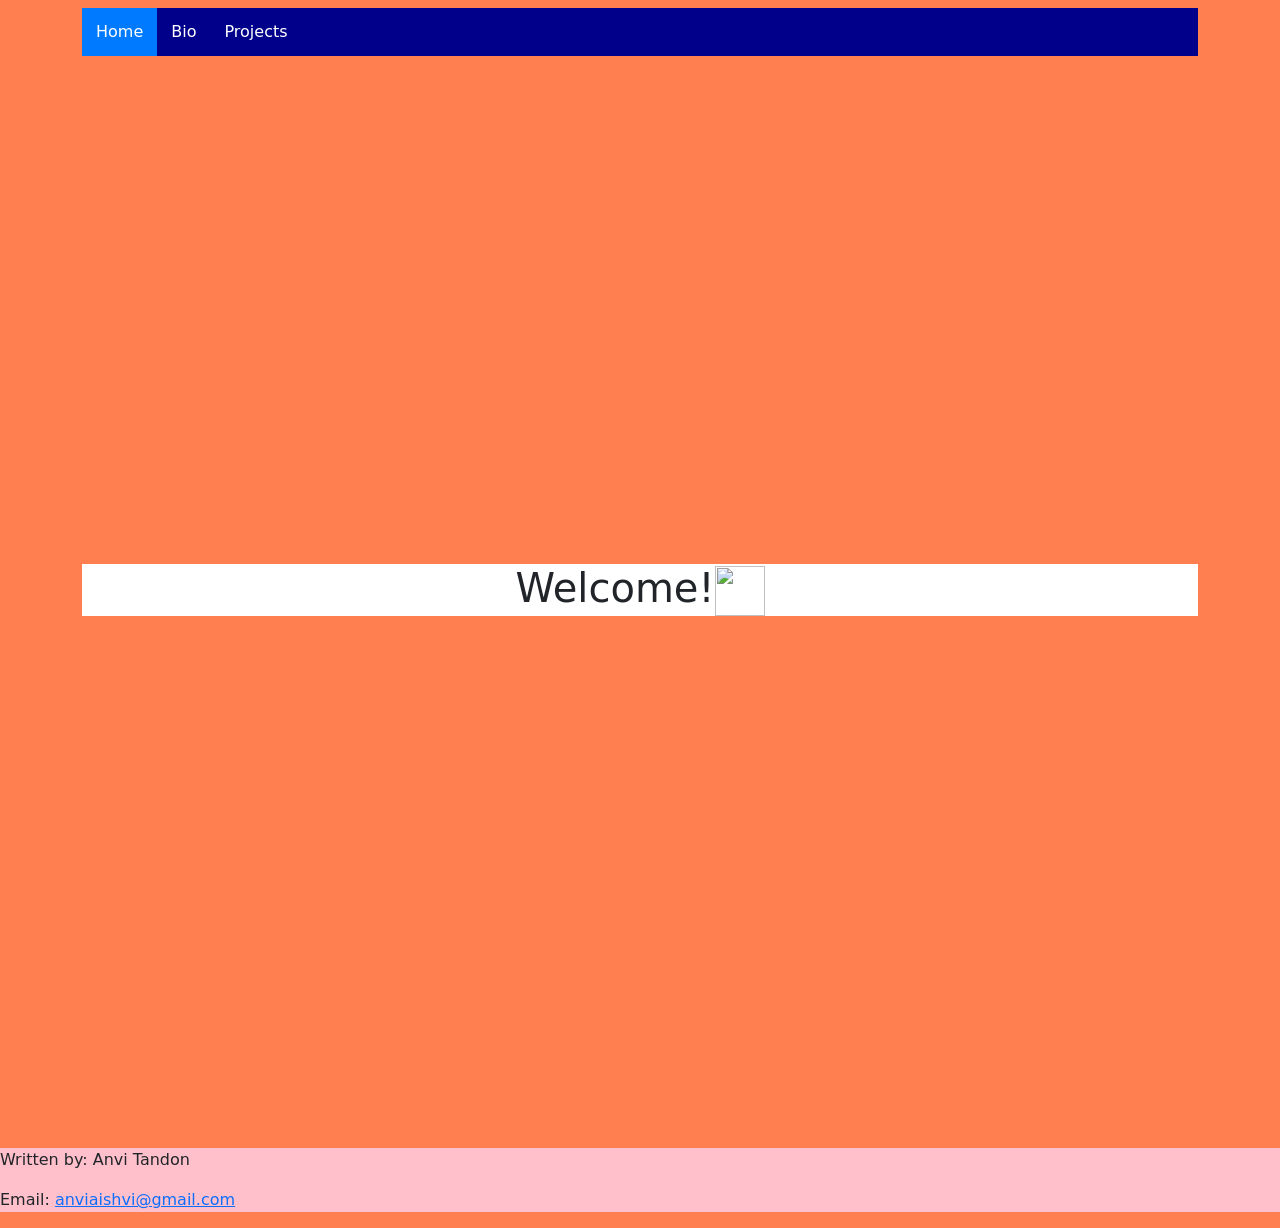
==== index.html @ 5c5d8bb1 "Update index.html" ====
<!DOCTYPE HTML>
<html>
    <head>
        <title> index </title>
        <meta charset="utf-8">
        <meta http-equiv="X-UA-Compatible" content="IE=edge">
        <meta name="viewport" content="width=device-width, initial-scale=1">
    
        <!-- Bootstrap CSS -->
        <link href="https://cdn.jsdelivr.net/npm/bootstrap@5.1.3/dist/css/bootstrap.min.css" rel="stylesheet" integrity="sha384-1BmE4kWBq78iYhFldvKuhfTAU6auU8tT94WrHftjDbrCEXSU1oBoqyl2QvZ6jIW3" crossorigin="anonymous">
        <link rel="stylesheet" href="https://cdn.jsdelivr.net/npm/bootstrap-icons@1.9.1/font/bootstrap-icons.css">
    
        <!-- Bootstrap JavaScript -->
        <script src="https://cdn.jsdelivr.net/npm/bootstrap@5.1.3/dist/js/bootstrap.bundle.min.js" integrity="sha384-ka7Sk0Gln4gmtz2MlQnikT1wXgYsOg+OMhuP+IlRH9sENBO0LRn5q+8nbTov4+1p" crossorigin="anonymous"></script>
        <link rel="favicon" type="text/html" href="bio.html">
        <link rel="favicon" type="text/html" href="project.html">
        <link rel="stylesheet" type="text/css" href="style.css">
        <link rel="icon" type="image/x-icon" href="https://codehs.com/uploads/c71de57587bd7b983fee15d545df6532">
    </head>
    <body class="indexpage">
        <main class="container">
            <header>
                 <nav class="navbar">
                    <ul>
                        <li class="currentpage tab active"><a href="index.html"> Home </a></li>
                        <li><a href="bio.html"> Bio </a></li>
                        <li><a href="project.html"> Projects </a></li>
                    </ul>
                </nav>
            </header>
            
            <div class="parallax"></div>
            <h1 class="titleofpage">Welcome!<img class="faviconimg" src="https://codehs.com/uploads/c71de57587bd7b983fee15d545df6532"></h1>
            <div class="parallax" ></div>
        </main>
        <br>
         <footer class="mt-auto">
            <p>Written by: Anvi Tandon</p>
            <p>Email: <a href = "https://mail.google.com/mail/u/1/?view=cm&fs=1&to=anviaishvi@gmail.com&tf=1">anviaishvi@gmail.com</a></p>
        </footer>
    </body>
</html>
---- style.css ----
@media screen and (min-width: 768px) and (orientation: landscape) {
    body {
        margin: 0;
        padding: 0;
    }
    
    .parallax{
        background-attachment: scroll;
        height: 100%;
        width: 100%;
    }
}

.projectpage{
    background-color: #F89880;
}

.biopage{
    background-color: #F08080;
}
header {
    text-align: center;
}

.parallax {
background-image: url('https://codehs.com/uploads/02caf8bd18c670654c8605ed071b27e9');

height: 500px;

/* Create the parallax scrolling effect */
background-attachment: scroll;
background-position: center;
background-repeat: no-repeat;
background-size: cover;
}

.indexpage{
    background-color: #FF7F50;
}

.faviconimg{
    height: 50px;
    width: 50px;
}

.titleofpage{
    background-color: white;
}

ul {
  list-style-type: none;
  margin: 0;
  padding: 0;
  background-color: #00008B;
  display: flex;
  position: static;
  top: 0;
  left: 0;
  width: 100%;
  z-index: 1000;
}

ul li a {
  display: block;
  color: white;
  padding: 12px 14px;
  text-decoration: none;
}

ul li a:hover {
  background-color: #EDFAC3;
  font-size: 20px;
  transform: rotate(360deg);
  transition: transform 0.5s
}

.tab.active{
  background-color: #007bff; /* Active tab color */
  color: white;
}

.image-container {
  display: grid;
  grid-template-columns: repeat(auto-fit, minmax(250px, 1fr));
}

img {
    height: 250px;
    width: 250px;
}

h1 {
    text-align: center;
}

button {
    align-items: center;
    background-image: linear-gradient(144deg, #af40ff, #5b42f3 50%, #00ddeb);
    border: 0;
    border-radius: 8px;
    box-shadow: rgba(151, 65, 252, 0.2) 0 15px 30px -5px;
    box-sizing: border-box;
    color: #ffffff;
    display: flex;
    font-size: 18px;
    justify-content: center;
    line-height: 1em;
    max-width: 100%;
    min-width: 140px;
    padding: 3px;
    text-decoration: none;
    user-select: none;
    -webkit-user-select: none;
    touch-action: manipulation;
    white-space: nowrap;
    cursor: pointer;
    transition: all 0.3s;
}

footer {
    background-color: pink;
}
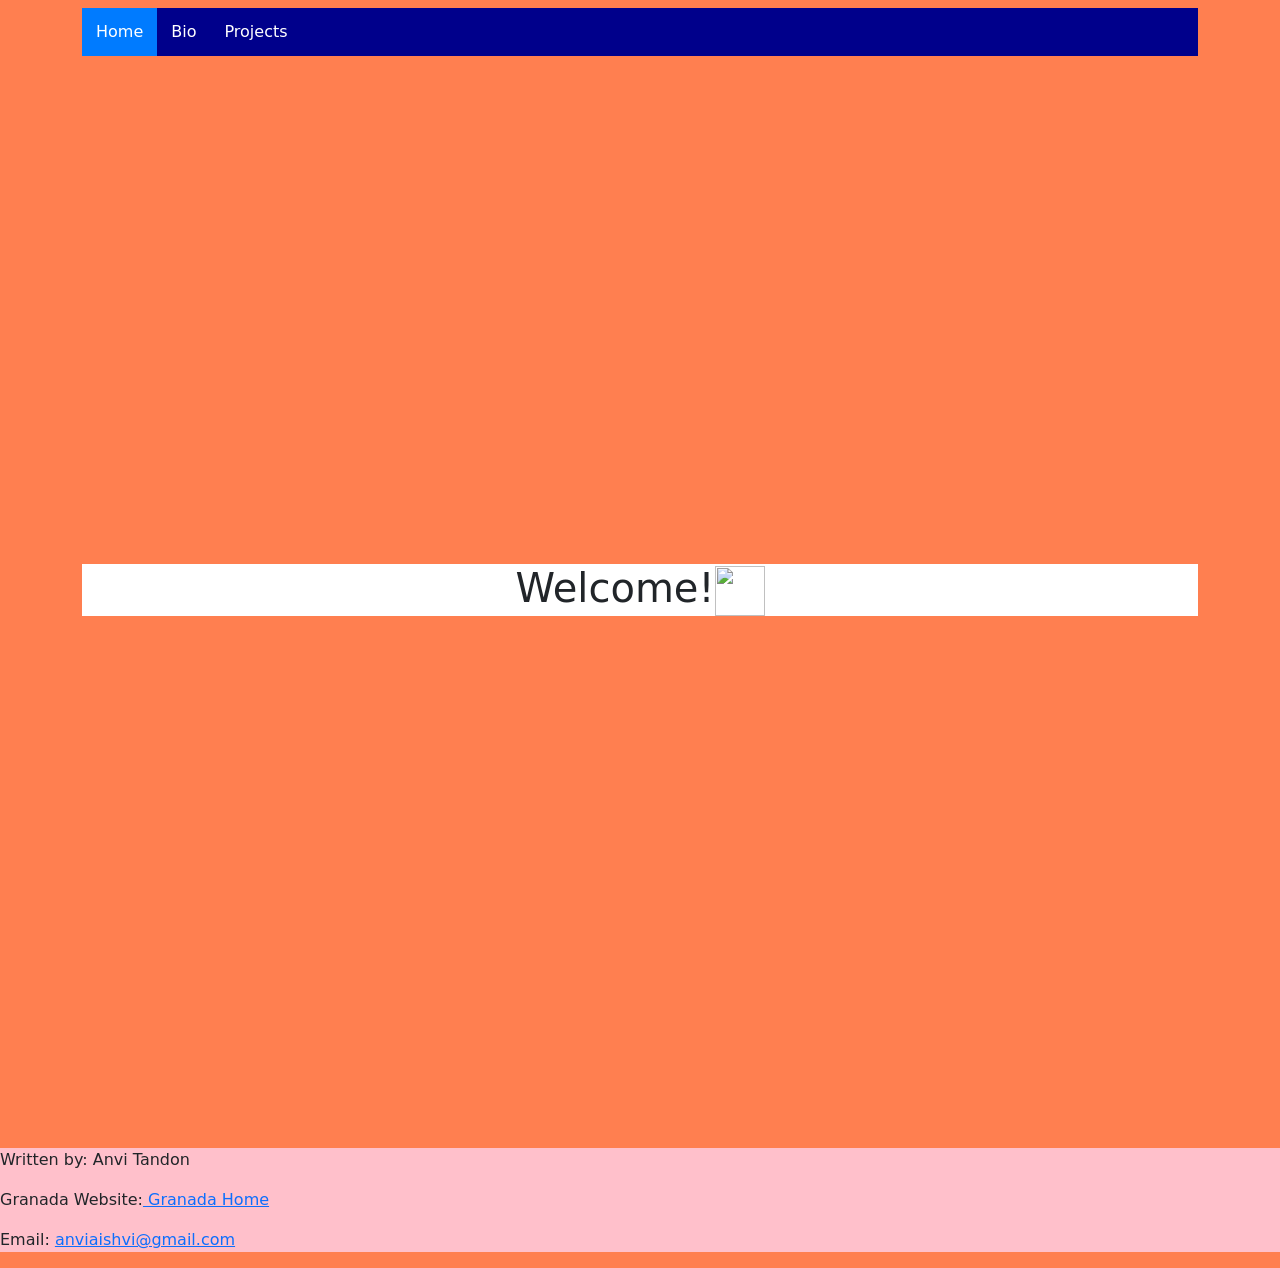
==== commit cd0a1bff: "Update index.html" ====
--- a/index.html
+++ b/index.html
@@ -16,6 +16,7 @@
         <link rel="favicon" type="text/html" href="project.html">
         <link rel="stylesheet" type="text/css" href="style.css">
         <link rel="icon" type="image/x-icon" href="https://codehs.com/uploads/c71de57587bd7b983fee15d545df6532">
+        
     </head>
     <body class="indexpage">
         <main class="container">
@@ -34,8 +35,10 @@
             <div class="parallax" ></div>
         </main>
         <br>
+        
          <footer class="mt-auto">
             <p>Written by: Anvi Tandon</p>
+            <p>Granada Website:<a href = "https://granadahigh.livermoreschools.org/"> Granada Home </a></p>
             <p>Email: <a href = "https://mail.google.com/mail/u/1/?view=cm&fs=1&to=anviaishvi@gmail.com&tf=1">anviaishvi@gmail.com</a></p>
         </footer>
     </body>
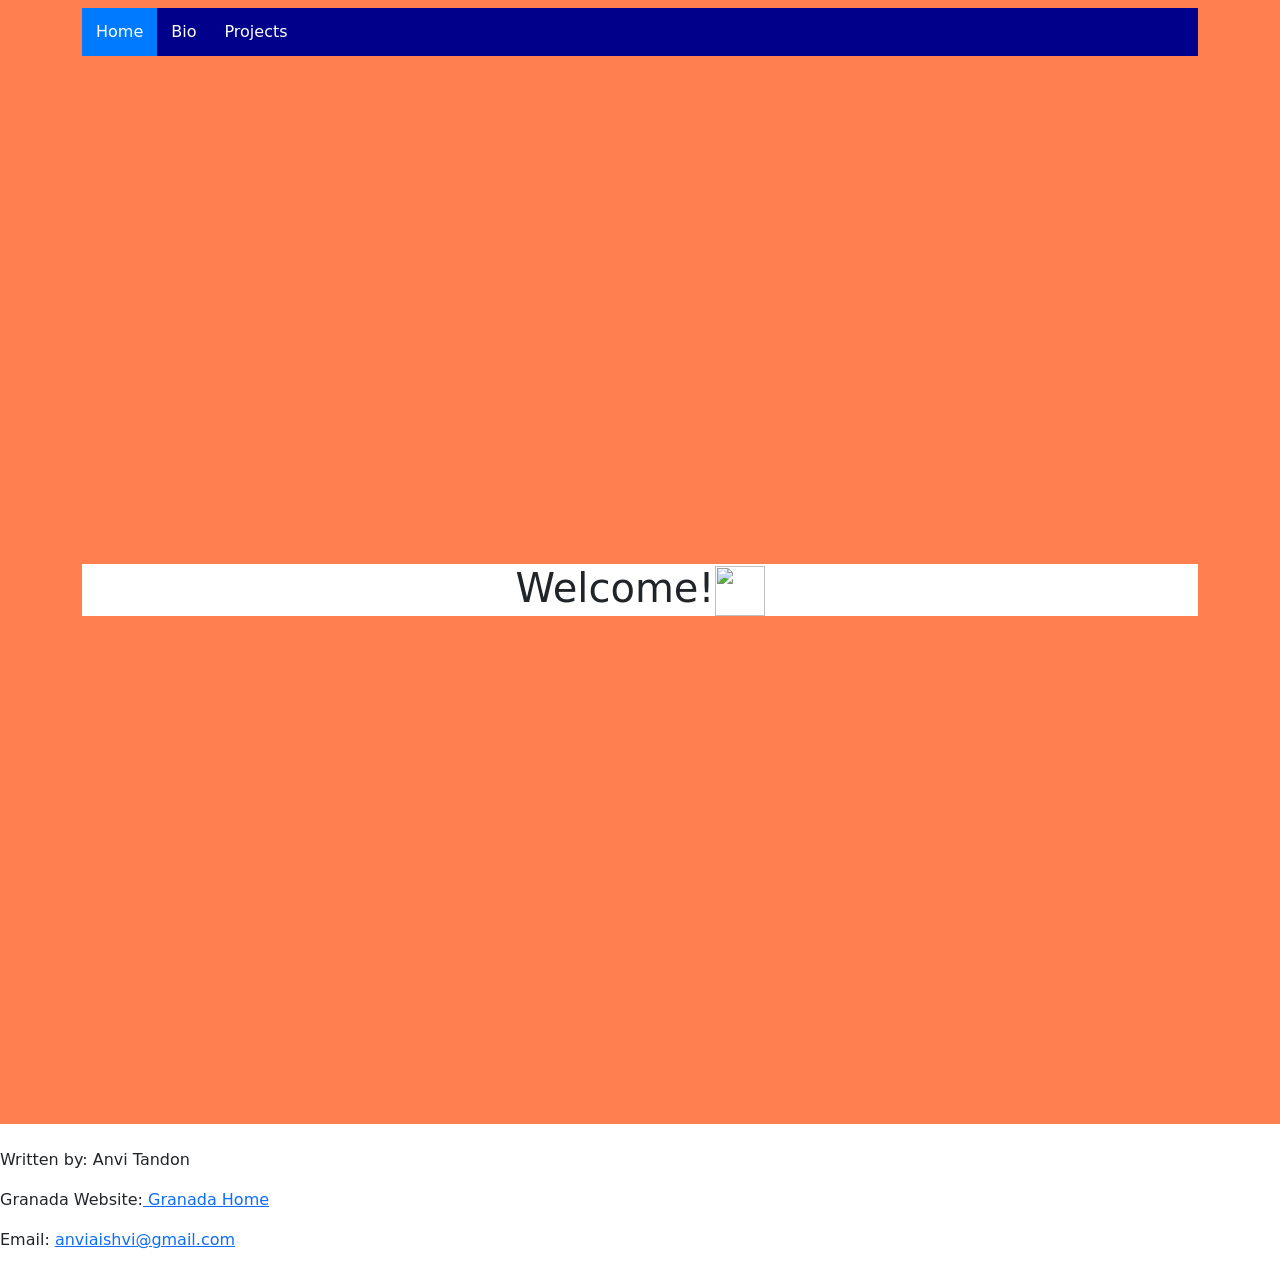
==== commit dc04536b: "Update index.html" ====
--- a/index.html
+++ b/index.html
@@ -18,22 +18,25 @@
         <link rel="icon" type="image/x-icon" href="https://codehs.com/uploads/c71de57587bd7b983fee15d545df6532">
         
     </head>
-    <body class="indexpage">
-        <main class="container">
-            <header>
-                 <nav class="navbar">
-                    <ul>
-                        <li class="currentpage tab active"><a href="index.html"> Home </a></li>
-                        <li><a href="bio.html"> Bio </a></li>
-                        <li><a href="project.html"> Projects </a></li>
-                    </ul>
-                </nav>
-            </header>
-            
-            <div class="parallax"></div>
-            <h1 class="titleofpage">Welcome!<img class="faviconimg" src="https://codehs.com/uploads/c71de57587bd7b983fee15d545df6532"></h1>
-            <div class="parallax" ></div>
-        </main>
+    <body>
+        <div class="indexpage">
+            <main class="container">
+                <header>
+                     <nav class="navbar">
+                        <ul>
+                            <li class="currentpage tab active"><a href="index.html"> Home </a></li>
+                            <li><a href="bio.html"> Bio </a></li>
+                            <li><a href="project.html"> Projects </a></li>
+                        </ul>
+                    </nav>
+                </header>
+                
+                <div class="parallax"></div>
+                <h1 class="titleofpage">Welcome!<img class="faviconimg" src="https://codehs.com/uploads/c71de57587bd7b983fee15d545df6532"></h1>
+                <div class="parallax" ></div>
+            </main> 
+        </div>
+        
         <br>
         
          <footer class="mt-auto">
--- a/style.css
+++ b/style.css
@@ -12,11 +12,11 @@
 }
 
 .projectpage{
-    background-color: #F89880;
+    background-color: #F4C2C2;
 }
 
 .biopage{
-    background-color: #F08080;
+    background-color: #E6E6FA;
 }
 header {
     text-align: center;
@@ -79,6 +79,18 @@
   color: white;
 }
 
+goog-te-gadget {
+    font-size: 0 !important;
+    color: transparent !important;
+    }
+    
+.goog-te-gadget .goog-te-combo {
+    font-size: 14px !important;
+    padding: 4px 8px !important;
+    border-radius: 4px !important;
+    border: 1px solid #ccc !important;
+    }
+
 .image-container {
   display: grid;
   grid-template-columns: repeat(auto-fit, minmax(250px, 1fr));
@@ -117,6 +129,12 @@
     transition: all 0.3s;
 }
 
+#editor {
+    border: 2px solid #333;
+    padding: 10px;
+    border-radius: 8px;
+    background-color: #F9F9F9;
+
 footer {
     background-color: pink;
 }
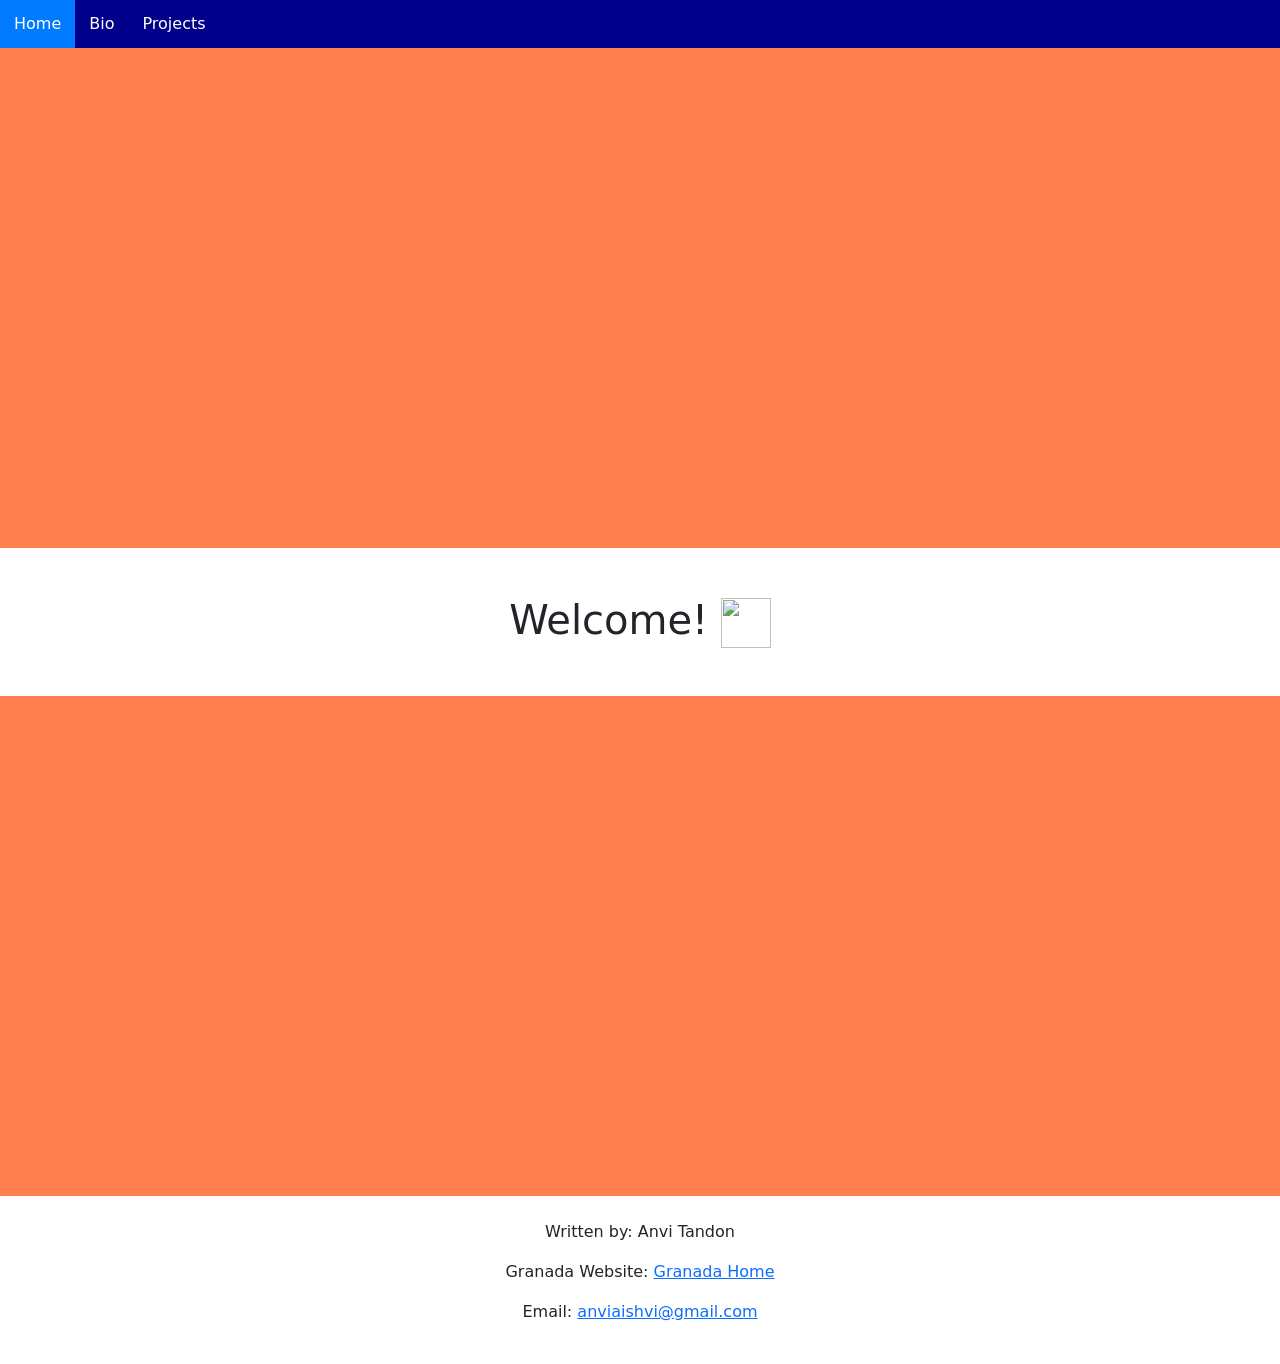
==== commit bc5220be: "Update index.html" ====
--- a/index.html
+++ b/index.html
@@ -16,33 +16,36 @@
         <link rel="favicon" type="text/html" href="project.html">
         <link rel="stylesheet" type="text/css" href="style.css">
         <link rel="icon" type="image/x-icon" href="https://codehs.com/uploads/c71de57587bd7b983fee15d545df6532">
+    </head>
+    
+    <body class="indexpage"> 
         
-    </head>
-    <body>
-        <div class="indexpage">
-            <main class="container">
-                <header>
-                     <nav class="navbar">
-                        <ul>
-                            <li class="currentpage tab active"><a href="index.html"> Home </a></li>
-                            <li><a href="bio.html"> Bio </a></li>
-                            <li><a href="project.html"> Projects </a></li>
-                        </ul>
-                    </nav>
-                </header>
-                
-                <div class="parallax"></div>
-                <h1 class="titleofpage">Welcome!<img class="faviconimg" src="https://codehs.com/uploads/c71de57587bd7b983fee15d545df6532"></h1>
-                <div class="parallax" ></div>
-            </main> 
-        </div>
+        <header>
+             <nav class="navbar p-0"> 
+                <ul class="mb-0">
+                    <li class="currentpage tab active"><a href="index.html"> Home </a></li>
+                    <li><a href="bio.html"> Bio </a></li>
+                    <li><a href="project.html"> Projects </a></li>
+                </ul>
+            </nav>
+        </header>
         
-        <br>
+        <div class="parallax"></div>
         
-         <footer class="mt-auto">
+        <main class="container-fluid p-0">
+            <h1 class="titleofpage py-5 m-0 text-center">
+                Welcome!
+                <img class="faviconimg" src="https://codehs.com/uploads/c71de57587bd7b983fee15d545df6532">
+            </h1>
+        </main> 
+        
+        <div class="parallax"></div>
+        
+        
+        <footer class="mt-auto py-4 text-center bg-white">
             <p>Written by: Anvi Tandon</p>
-            <p>Granada Website:<a href = "https://granadahigh.livermoreschools.org/"> Granada Home </a></p>
-            <p>Email: <a href = "https://mail.google.com/mail/u/1/?view=cm&fs=1&to=anviaishvi@gmail.com&tf=1">anviaishvi@gmail.com</a></p>
+            <p>Granada Website: <a href="https://granadahigh.livermoreschools.org/">Granada Home</a></p>
+            <p>Email: <a href="https://mail.google.com/mail/u/1/?view=cm&fs=1&to=anviaishvi@gmail.com&tf=1">anviaishvi@gmail.com</a></p>
         </footer>
     </body>
 </html>
--- a/style.css
+++ b/style.css
@@ -135,6 +135,6 @@
     border-radius: 8px;
     background-color: #F9F9F9;
 
-footer {
-    background-color: pink;
+.mt-auto {
+    background-color: white;
 }
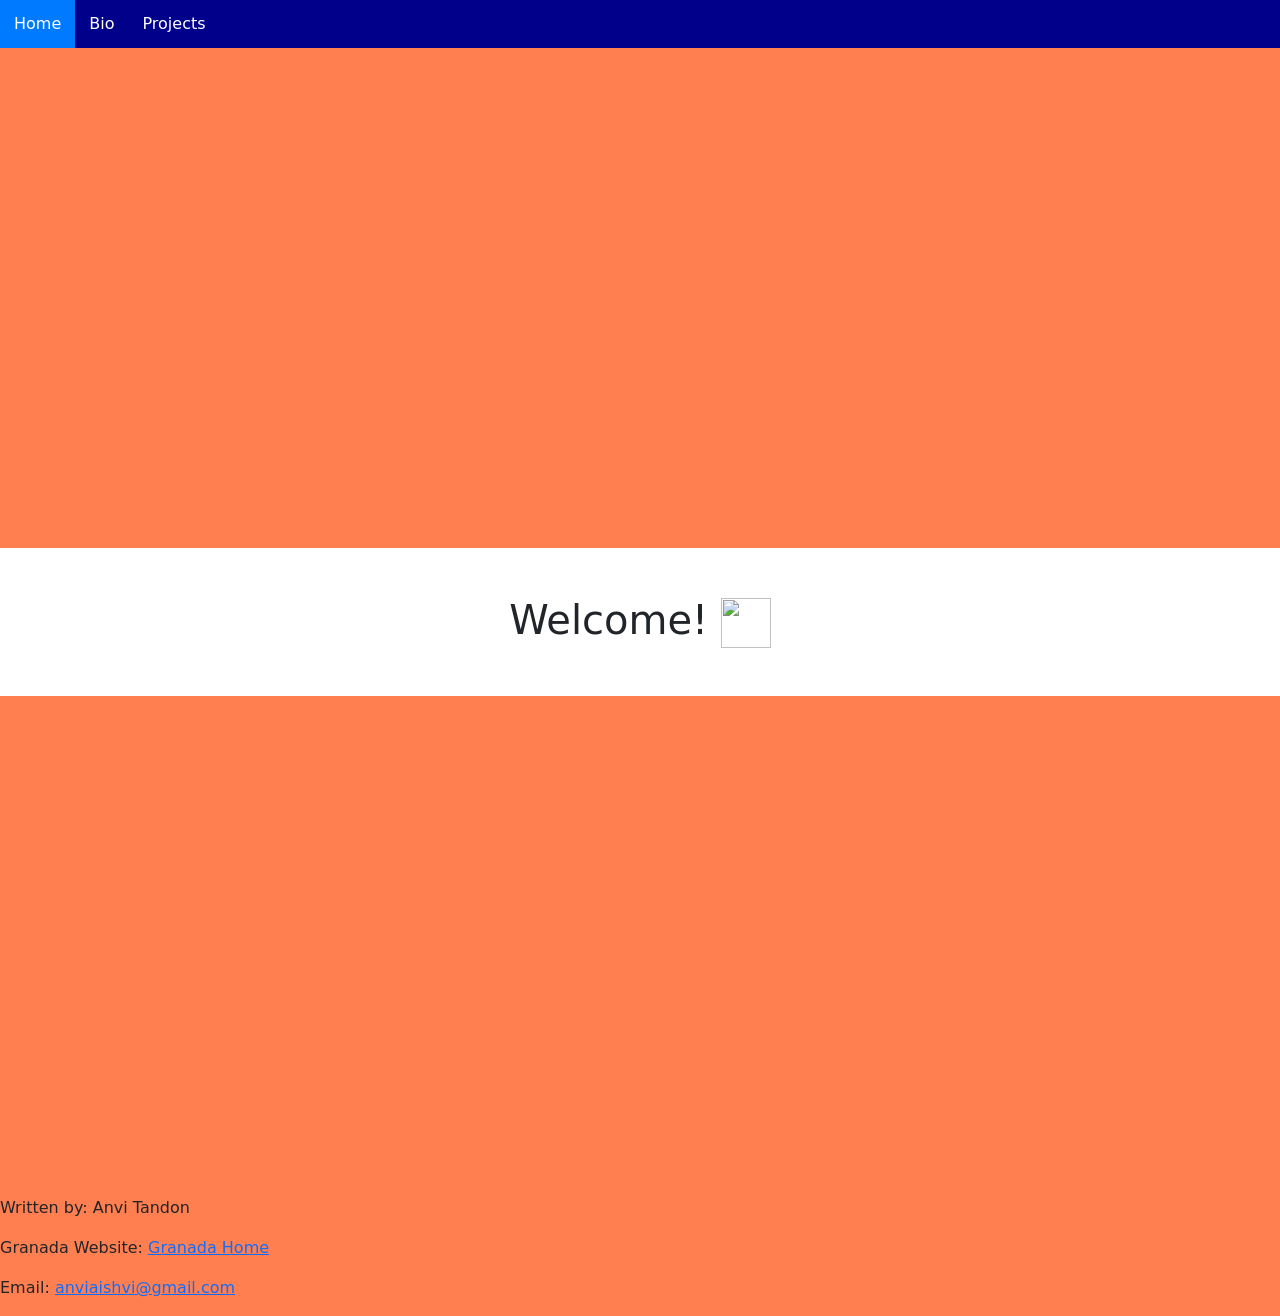
==== commit e3609eda: "Update index.html" ====
--- a/index.html
+++ b/index.html
@@ -42,7 +42,7 @@
         <div class="parallax"></div>
         
         
-        <footer class="mt-auto py-4 text-center bg-white">
+        <footer class="mt-auto">
             <p>Written by: Anvi Tandon</p>
             <p>Granada Website: <a href="https://granadahigh.livermoreschools.org/">Granada Home</a></p>
             <p>Email: <a href="https://mail.google.com/mail/u/1/?view=cm&fs=1&to=anviaishvi@gmail.com&tf=1">anviaishvi@gmail.com</a></p>
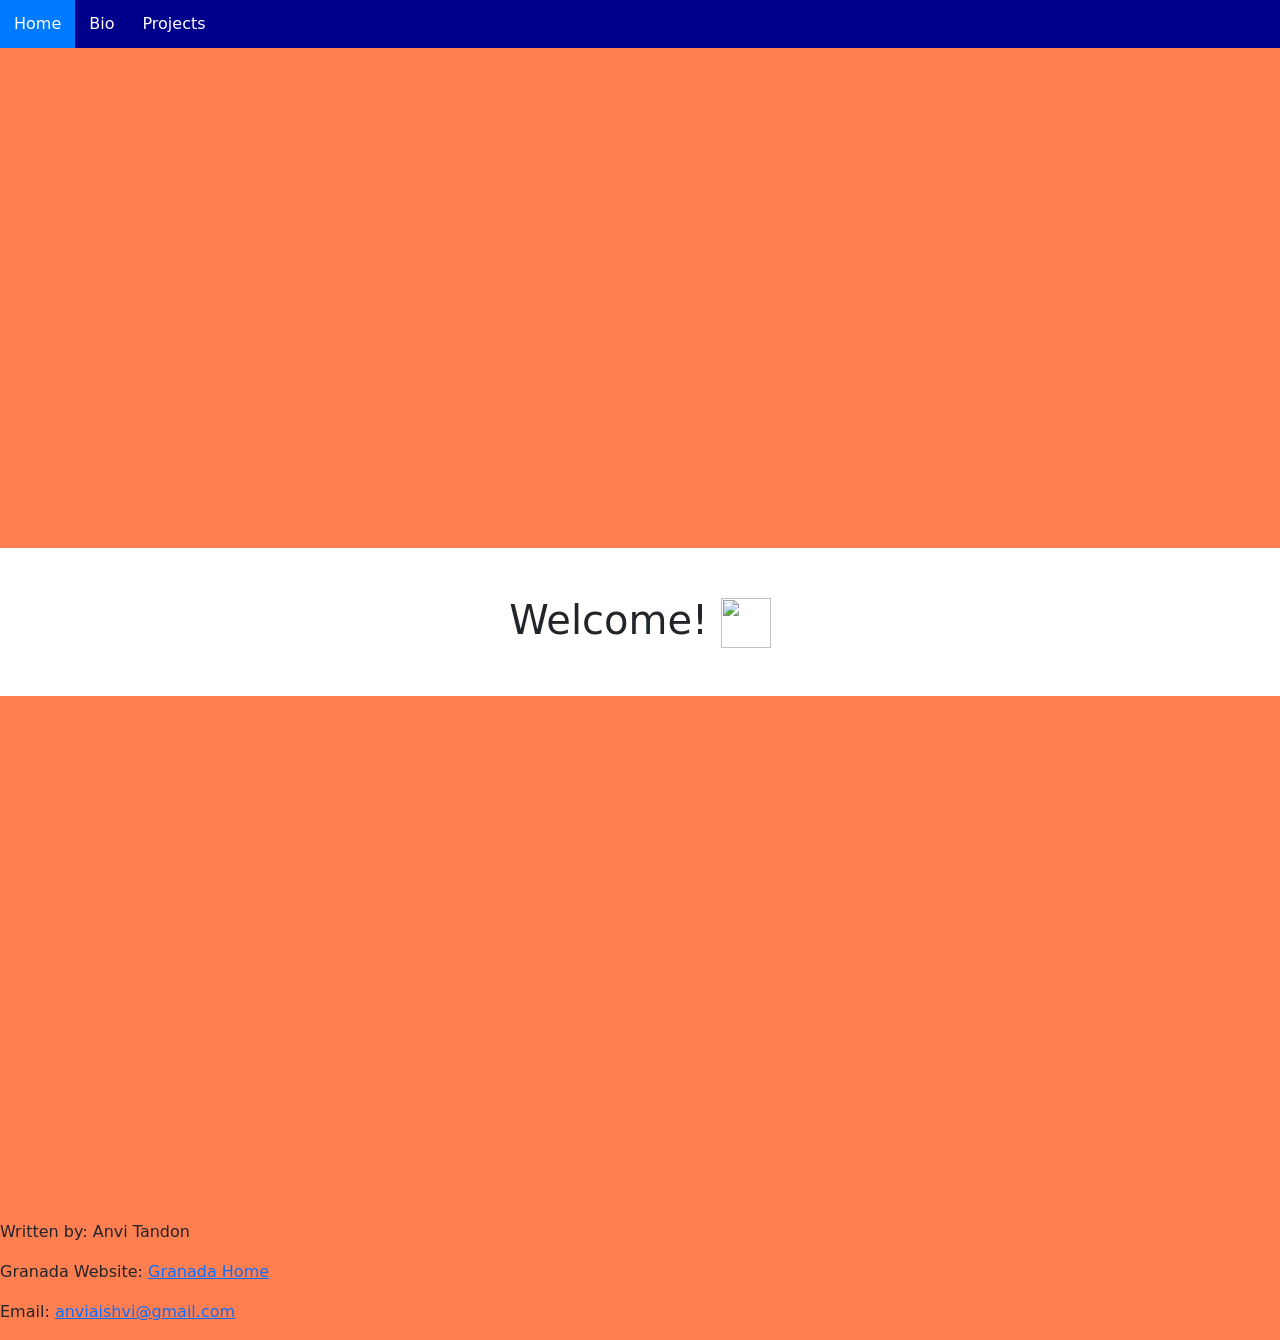
==== commit 03e25a55: "Update index.html" ====
--- a/index.html
+++ b/index.html
@@ -41,7 +41,7 @@
         
         <div class="parallax"></div>
         
-        
+        <br>
         <footer class="mt-auto">
             <p>Written by: Anvi Tandon</p>
             <p>Granada Website: <a href="https://granadahigh.livermoreschools.org/">Granada Home</a></p>
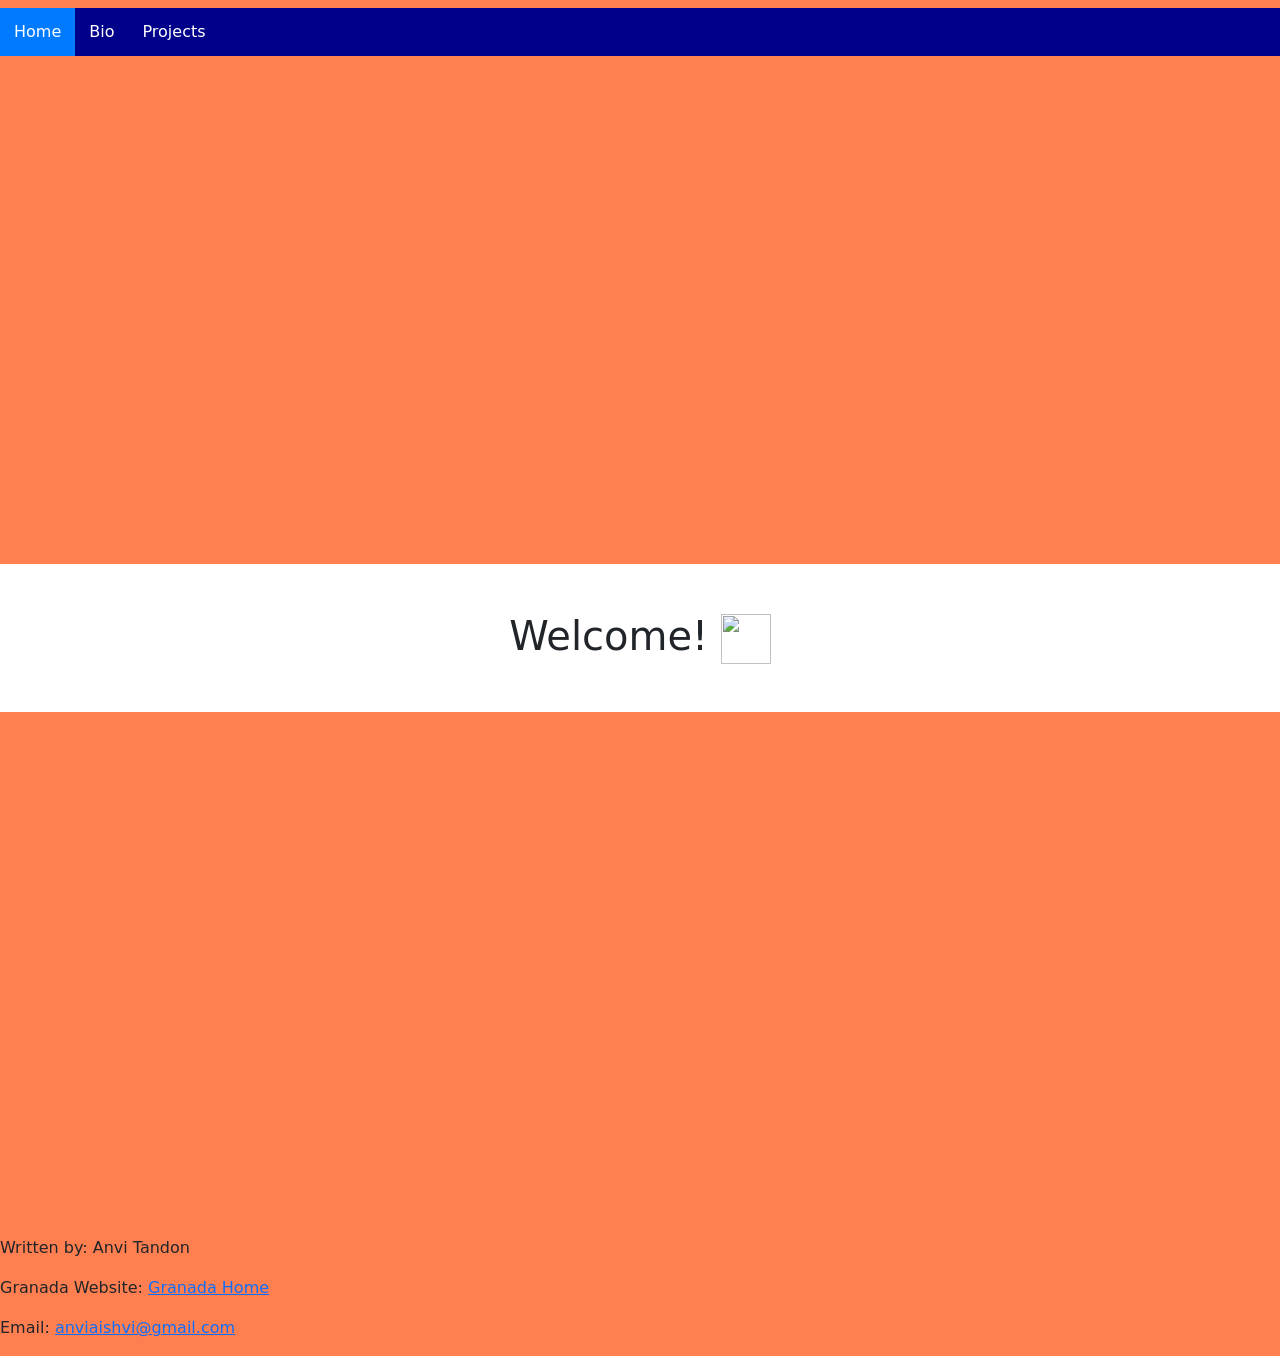
==== commit 863e865b: "Update index.html" ====
--- a/index.html
+++ b/index.html
@@ -21,8 +21,8 @@
     <body class="indexpage"> 
         
         <header>
-             <nav class="navbar p-0"> 
-                <ul class="mb-0">
+             <nav class="navbar"> 
+                <ul>
                     <li class="currentpage tab active"><a href="index.html"> Home </a></li>
                     <li><a href="bio.html"> Bio </a></li>
                     <li><a href="project.html"> Projects </a></li>
